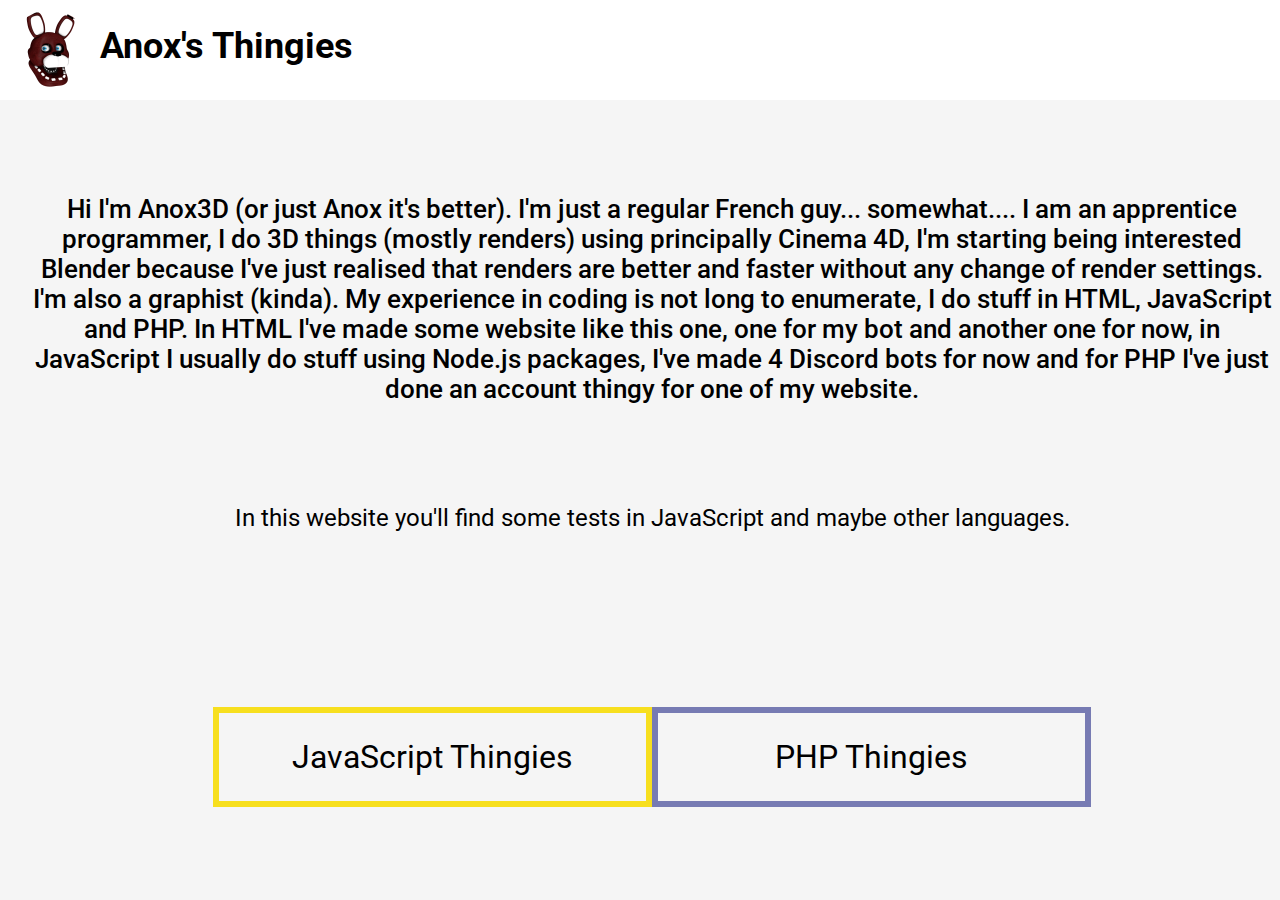
==== index.html @ 2375b911 "Initial commit" ====
<!DOCTYPE html>
<html>
    <head>
        <!-- Global site tag (gtag.js) - Google Analytics -->
        <script async src="https://www.googletagmanager.com/gtag/js?id=G-VWMRCDB9MC"></script>
        <script>
            window.dataLayer = window.dataLayer || [];
            function gtag(){dataLayer.push(arguments);}
            gtag('js', new Date());
        
            gtag('config', 'G-VWMRCDB9MC');
        </script>
        <meta charset="utf-8">
        <meta name="viewport" content="width=device-width, initial-scale=1">
        <!-- Open Graph Protocol -->
        <meta property="og:type" content="website">
        <meta property="og:site_name" content="Anox's Thingies">
        <meta property="og:keywords" content="Anox,Anox3D,Things,Thing,Thingies,Thingy,GitHub,Creator,Coder,Progammer">
        <meta property="og:title" content="Anox's Thingies">
        <meta property="og:description" content="Some stuff made by Anox3D.">
        <meta property="og:image" content="images/anoxs-thingies-image.png">
        <!-- Title and Icon -->
        <title>Anox's Thingies</title>
        <link rel="icon" href="images/anoxs-thingies-icon.png">
        <!-- Font -->
        <link rel="preconnect" href="https://fonts.gstatic.com">
        <link href="https://fonts.googleapis.com/css2?family=Roboto:wght@400;500;700&display=swap" rel="stylesheet">
        <!-- Style -->
        <link href="css/main-style.css" rel="stylesheet">
        <link href="css/home-style.css" rel="stylesheet">
    </head>
    <body>
        <!-- Header -->
        <header>
            <a href="index.html"><img src="images/anoxs-thingies-logo.png" class="header-logo" height="100px"></a>
            <a href="index.html"><h1>Anox's Thingies</h1></a>
        </header>
        <!-- Content -->
        <div class="content">
            <h2>Hi I'm Anox3D (or just Anox it's better). I'm just a regular French guy... somewhat.... I am an apprentice programmer, I do 3D things (mostly renders) using principally Cinema 4D, I'm starting being interested Blender because I've just realised that renders are better and faster without any change of render settings. I'm also a graphist (kinda). My experience in coding is not long to enumerate, I do stuff in HTML, JavaScript and PHP. In HTML I've made some website like this one, one for my bot and another one for now, in JavaScript I usually do stuff using Node.js packages, I've made 4 Discord bots for now and for PHP I've just done an account thingy for one of my website.</h2>
            <p style="text-align: center;">In this website you'll find some tests in JavaScript and maybe other languages.</p>
            <div class="cases">
                <a href="js-thingies/index.html"><div class="js-case">
                    <div class="cases-text">JavaScript Thingies</div>
                </div></a>
                <a href="php-thingies/index.html"><div class="php-case">
                    <div class="cases-text">PHP Thingies</div>
                </div></a>
            </div>
        </div>
    </body>
</html>
---- css/main-style.css ----
* {
    box-sizing: border-box;
    margin: 0;
    padding: 0;
}

body {
    background-color: #f5f5f5;
    margin-bottom: 50px;
}

h1 {
    font-family: 'Roboto', sans-serif;
    font-size: 36px;
    font-weight: 700;
    color: black;
    padding-left: 25px;
    margin-top: 25px;
    margin-bottom: 25px;
}

h2 {
    font-family: 'Roboto', sans-serif;
    font-size: 26px;
    font-weight: 500;
    color: black;
    text-align: center;
}

h3 {
    font-family: 'Roboto', sans-serif;
    font-size: 34px;
    font-weight: 700;
    color: black;
    text-align: center;
}

ul, li, p {
    font-family: 'Roboto', sans-serif;
    font-size: 24px;
    font-weight: 400;
    color: black;
    padding-top: 100px;
    padding-bottom: 100px;
}

a {
    text-decoration: none;
}
/* Header */
header {
    background-color: white;
    overflow: auto;
    width: 100%;
    height: 100px;
}

.header-logo {
    padding: 10px;
    float: left;
    border-radius: 50%;
}
/* Content */
.wrap {
    min-height: 100%;
    position: relative;
    overflow: hidden;
}

.content {
    margin: 25px;
    width: 98%;
    top: 100px;
    bottom: 0px;
    position: absolute;
    align-content: center;
    overflow: hidden;
}
---- css/home-style.css ----
/* Cases */
.cases {
    padding-top: 75px;
    align-content: center;
    margin-left: 15%;
    margin-right: 15%;
}

.cases-text {
    font-family: 'Roboto', sans-serif;
    font-size: 32px;
    font-weight: 400;
    color: black;
    padding: 25px;
}

.js-case {
    text-align: center;
    border: 6px solid #f7df1e;
    width: 50%;
    float: left;
    transition: 0.25s;
}

.js-case:hover {
    background-color: #f7df1e;
}

.php-case {
    text-align: center;
    border: 6px solid #777bb3;
    width: 50%;
    float: right;
    transition: 0.25s;
}

.php-case:hover {
    background-color: #777bb3;
}
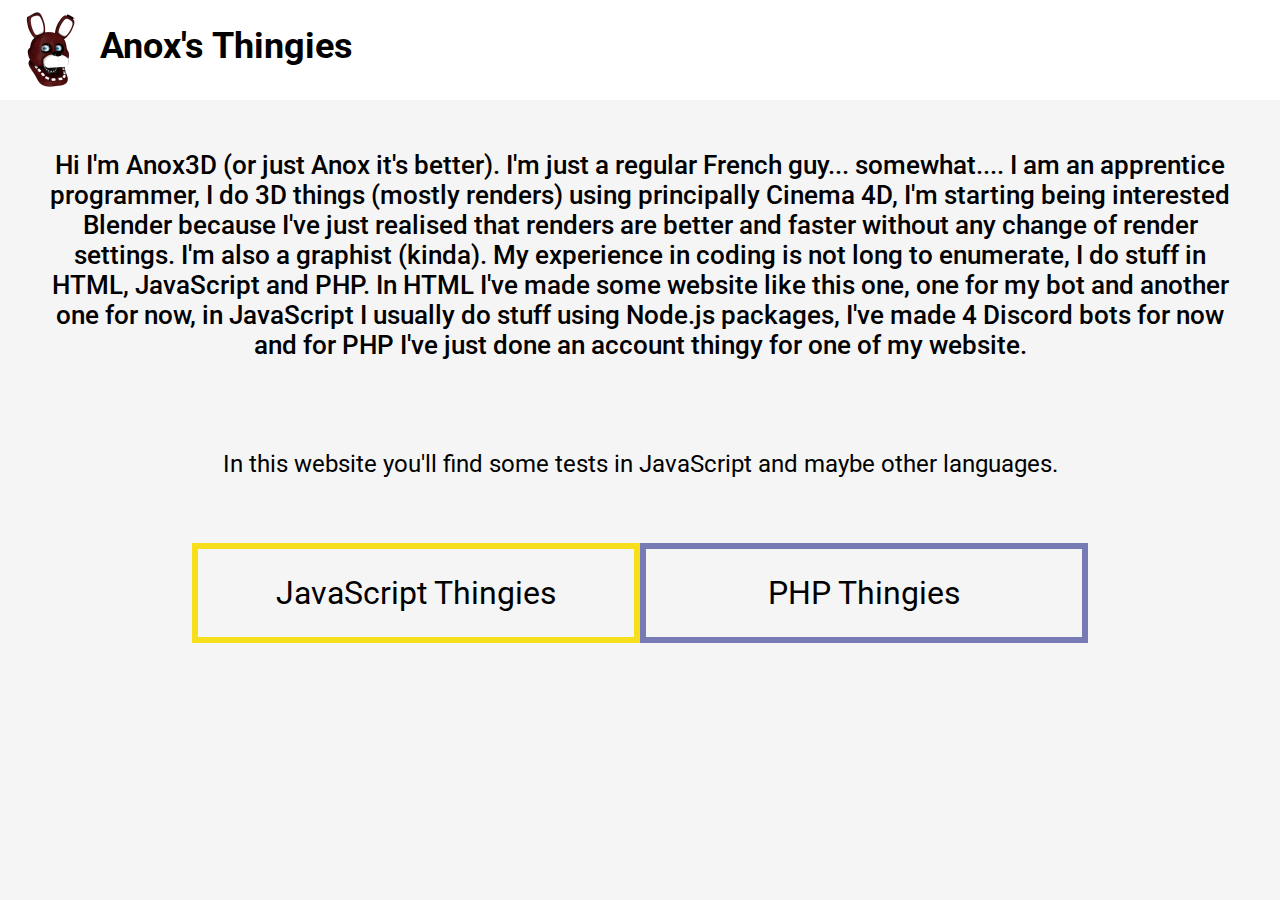
==== commit 71a69ac6: "Changed some things" ====
--- a/index.html
+++ b/index.html
@@ -18,35 +18,33 @@
         <meta property="og:keywords" content="Anox,Anox3D,Things,Thing,Thingies,Thingy,GitHub,Creator,Coder,Progammer">
         <meta property="og:title" content="Anox's Thingies">
         <meta property="og:description" content="Some stuff made by Anox3D.">
-        <meta property="og:image" content="images/anoxs-thingies-image.png">
+        <meta property="og:image" content="/images/anoxs-thingies-image.png">
         <!-- Title and Icon -->
         <title>Anox's Thingies</title>
-        <link rel="icon" href="images/anoxs-thingies-icon.png">
+        <link rel="icon" href="/images/anoxs-thingies-icon.png">
         <!-- Font -->
         <link rel="preconnect" href="https://fonts.gstatic.com">
         <link href="https://fonts.googleapis.com/css2?family=Roboto:wght@400;500;700&display=swap" rel="stylesheet">
         <!-- Style -->
-        <link href="css/main-style.css" rel="stylesheet">
-        <link href="css/home-style.css" rel="stylesheet">
+        <link href="/css/main-style.css" rel="stylesheet">
+        <link href="/css/home-style.css" rel="stylesheet">
     </head>
     <body>
         <!-- Header -->
         <header>
-            <a href="index.html"><img src="images/anoxs-thingies-logo.png" class="header-logo" height="100px"></a>
-            <a href="index.html"><h1>Anox's Thingies</h1></a>
+            <a href="/"><img src="/images/anoxs-thingies-logo.png" class="header-logo" height="100px"></a>
+            <a href="/"><h1>Anox's Thingies</h1></a>
         </header>
         <!-- Content -->
-        <div class="content">
-            <h2>Hi I'm Anox3D (or just Anox it's better). I'm just a regular French guy... somewhat.... I am an apprentice programmer, I do 3D things (mostly renders) using principally Cinema 4D, I'm starting being interested Blender because I've just realised that renders are better and faster without any change of render settings. I'm also a graphist (kinda). My experience in coding is not long to enumerate, I do stuff in HTML, JavaScript and PHP. In HTML I've made some website like this one, one for my bot and another one for now, in JavaScript I usually do stuff using Node.js packages, I've made 4 Discord bots for now and for PHP I've just done an account thingy for one of my website.</h2>
-            <p style="text-align: center;">In this website you'll find some tests in JavaScript and maybe other languages.</p>
-            <div class="cases">
-                <a href="js-thingies/index.html"><div class="js-case">
-                    <div class="cases-text">JavaScript Thingies</div>
-                </div></a>
-                <a href="php-thingies/index.html"><div class="php-case">
-                    <div class="cases-text">PHP Thingies</div>
-                </div></a>
-            </div>
+        <h2>Hi I'm Anox3D (or just Anox it's better). I'm just a regular French guy... somewhat.... I am an apprentice programmer, I do 3D things (mostly renders) using principally Cinema 4D, I'm starting being interested Blender because I've just realised that renders are better and faster without any change of render settings. I'm also a graphist (kinda). My experience in coding is not long to enumerate, I do stuff in HTML, JavaScript and PHP. In HTML I've made some website like this one, one for my bot and another one for now, in JavaScript I usually do stuff using Node.js packages, I've made 4 Discord bots for now and for PHP I've just done an account thingy for one of my website.</h2>
+        <p style="text-align: center;">In this website you'll find some tests in JavaScript and maybe other languages.</p>
+        <div class="cases">
+            <a href="js-thingies/"><div class="js-case">
+                <div class="cases-text">JavaScript Thingies</div>
+            </div></a>
+            <a href="php-thingies/"><div class="php-case">
+                <div class="cases-text">PHP Thingies</div>
+            </div></a>
         </div>
     </body>
 </html>
--- a/css/main-style.css
+++ b/css/main-style.css
@@ -25,6 +25,7 @@
     font-weight: 500;
     color: black;
     text-align: center;
+    margin: 50px;
 }
 
 h3 {
@@ -33,6 +34,7 @@
     font-weight: 700;
     color: black;
     text-align: center;
+    margin-top: 10px;
 }
 
 ul, li, p {
@@ -40,8 +42,8 @@
     font-size: 24px;
     font-weight: 400;
     color: black;
-    padding-top: 100px;
-    padding-bottom: 100px;
+    padding-top: 40px;
+    padding-bottom: 40px;
 }
 
 a {
@@ -64,7 +66,7 @@
 .wrap {
     min-height: 100%;
     position: relative;
-    overflow: hidden;
+    overflow: scroll;
 }
 
 .content {
--- a/css/home-style.css
+++ b/css/home-style.css
@@ -1,6 +1,6 @@
 /* Cases */
 .cases {
-    padding-top: 75px;
+    padding-top: 25px;
     align-content: center;
     margin-left: 15%;
     margin-right: 15%;
